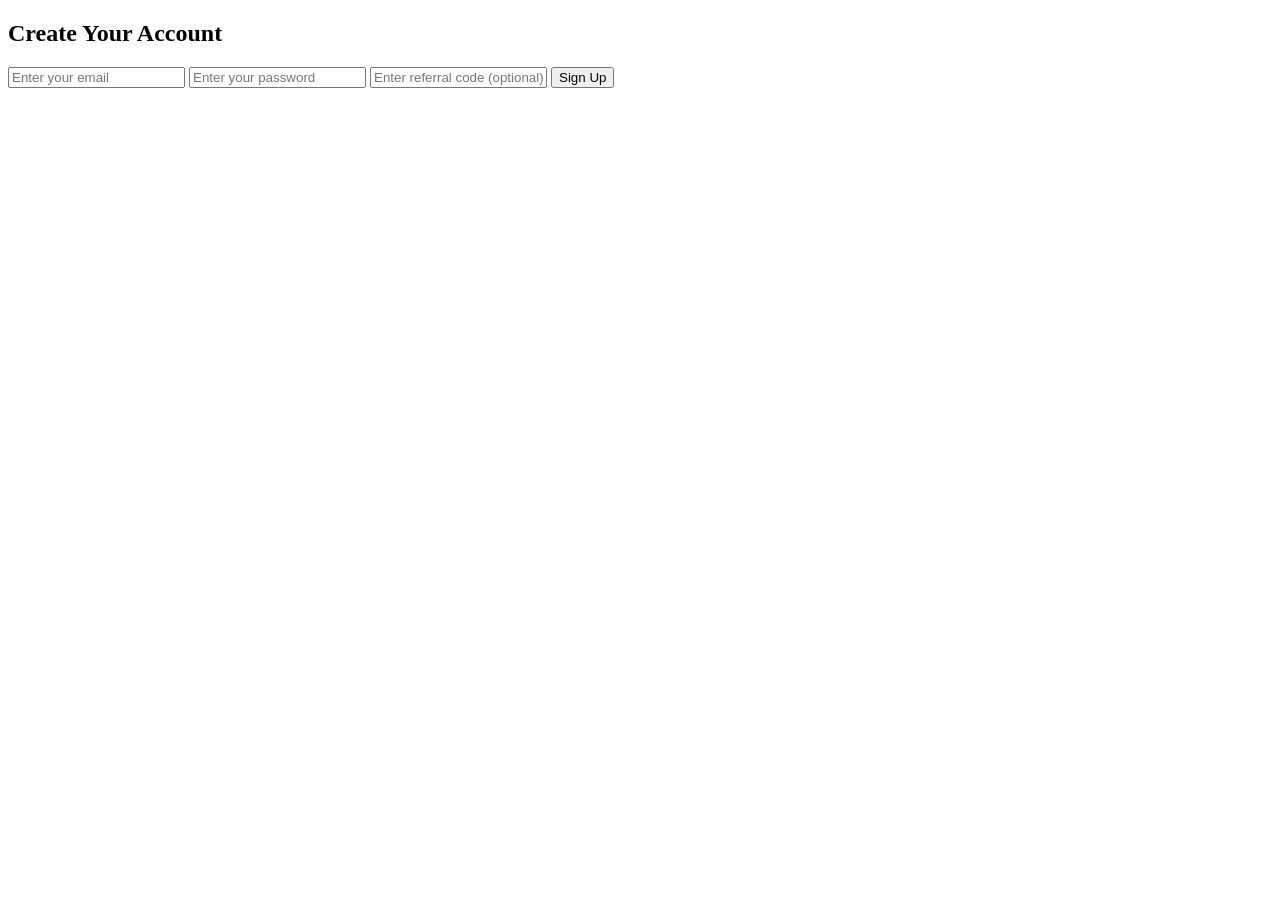
==== signup.html @ eeadc2b5 "Create signup.html" ====
<!DOCTYPE html>
<html lang="en">
<head>
  <meta charset="UTF-8">
  <meta name="viewport" content="width=device-width, initial-scale=1.0">
  <title>CashChop Signup</title>
  <link rel="stylesheet" href="./css/style.css">
  <script src="https://js.paystack.co/v1/inline.js"></script>
</head>
<body>
  <div class="signup-container">
    <h2>Create Your Account</h2>
    <form id="signupForm">
      <input type="email" id="email" placeholder="Enter your email" required>
      <input type="password" id="password" placeholder="Enter your password" required>
      <input type="text" id="referralCode" placeholder="Enter referral code (optional)">
      <button type="submit">Sign Up</button>
    </form>
  </div>

  <script src="./js/firebaseConfig.js"></script>
  <script src="./js/auth.js"></script>
</body>
</html>
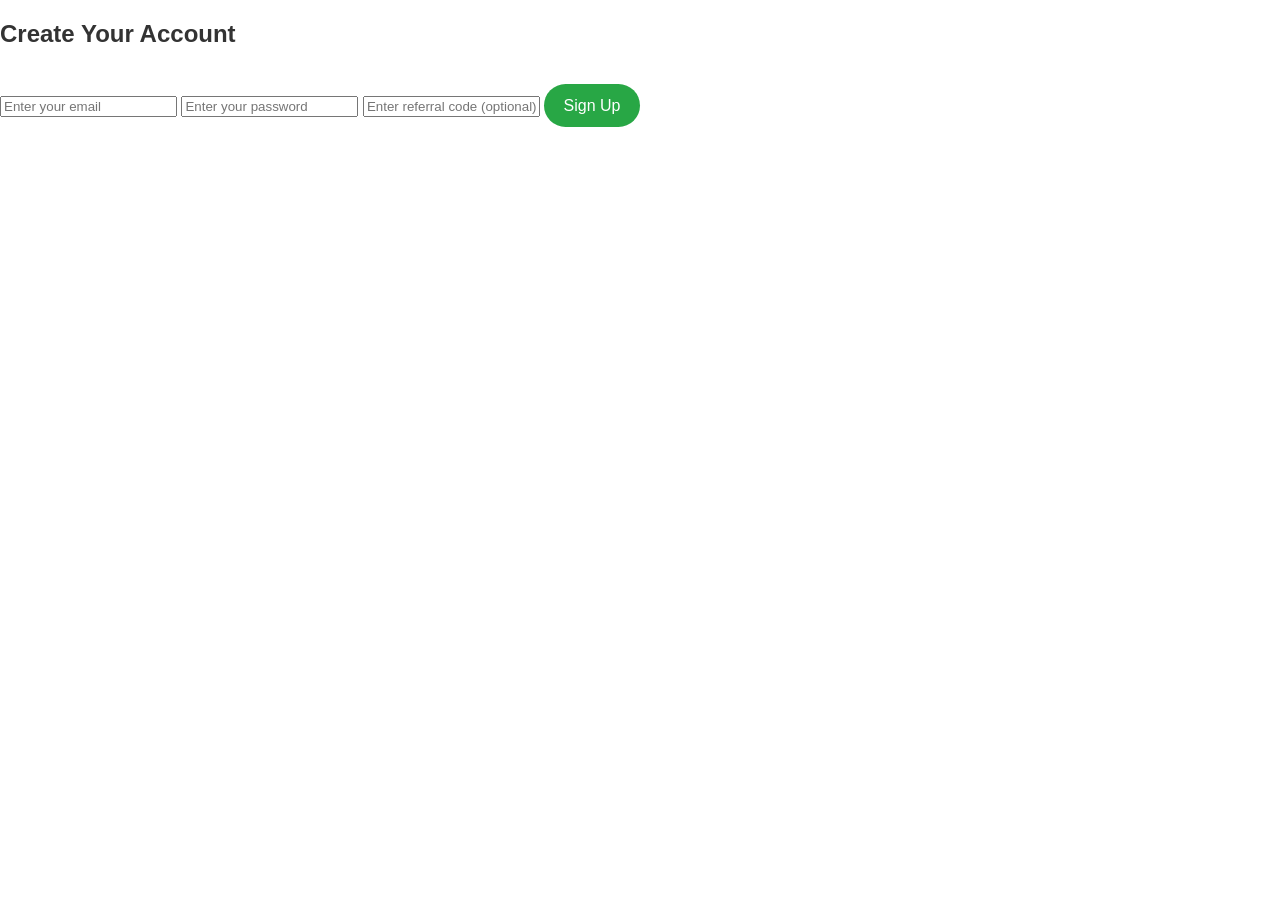
==== commit f7bd59ef: "Update signup.html" ====
--- a/signup.html
+++ b/signup.html
@@ -4,7 +4,7 @@
   <meta charset="UTF-8">
   <meta name="viewport" content="width=device-width, initial-scale=1.0">
   <title>CashChop Signup</title>
-  <link rel="stylesheet" href="./css/style.css">
+  <link rel="stylesheet" href="./style.css">
   <script src="https://js.paystack.co/v1/inline.js"></script>
 </head>
 <body>
@@ -18,7 +18,7 @@
     </form>
   </div>
 
-  <script src="./js/firebaseConfig.js"></script>
-  <script src="./js/auth.js"></script>
+  <script src="./firebaseConfig.js"></script>
+  <script src="./auth.js"></script>
 </body>
 </html>
--- a/style.css
+++ b/style.css
@@ -0,0 +1,97 @@
+/* style.css */
+
+body {
+  font-family: 'Segoe UI', Tahoma, Geneva, Verdana, sans-serif;
+  background-color: white;
+  margin: 0;
+  padding: 0;
+  color: #333;
+}
+
+header {
+  background-color: #1877f2;
+  padding: 1rem;
+  color: white;
+  display: flex;
+  justify-content: space-between;
+  align-items: center;
+}
+
+.dashboard-container {
+  max-width: 600px;
+  margin: 2rem auto;
+  padding: 1rem;
+  border-radius: 1rem;
+  box-shadow: 0 4px 12px rgba(0,0,0,0.1);
+  background-color: #fff;
+}
+
+.balance-info h3,
+.balance-info p {
+  margin: 1rem 0;
+  font-size: 1.2rem;
+}
+
+.referral-link-section input {
+  width: 100%;
+  padding: 0.6rem;
+  font-size: 1rem;
+  margin-top: 0.5rem;
+  border: 1px solid #ccc;
+  border-radius: 0.5rem;
+}
+
+button {
+  background-color: #28a745;
+  color: white;
+  border: none;
+  padding: 0.8rem 1.2rem;
+  border-radius: 1.5rem;
+  cursor: pointer;
+  font-size: 1rem;
+  margin-top: 1rem;
+}
+
+button:hover {
+  background-color: #218838;
+}
+
+.modal {
+  position: fixed;
+  top: 0; left: 0;
+  width: 100vw; height: 100vh;
+  background: rgba(0,0,0,0.5);
+  display: flex;
+  justify-content: center;
+  align-items: center;
+  z-index: 1000;
+}
+
+.modal.hidden {
+  display: none;
+}
+
+.modal-content {
+  background: #fff;
+  padding: 2rem;
+  border-radius: 1rem;
+  width: 90%;
+  max-width: 400px;
+}
+
+footer {
+  margin-top: 2rem;
+  font-size: 0.9rem;
+  color: #666;
+  text-align: center;
+}
+
+@media (max-width: 600px) {
+  .dashboard-container {
+    padding: 1rem;
+  }
+
+  header h2 {
+    font-size: 1.2rem;
+  }
+}
